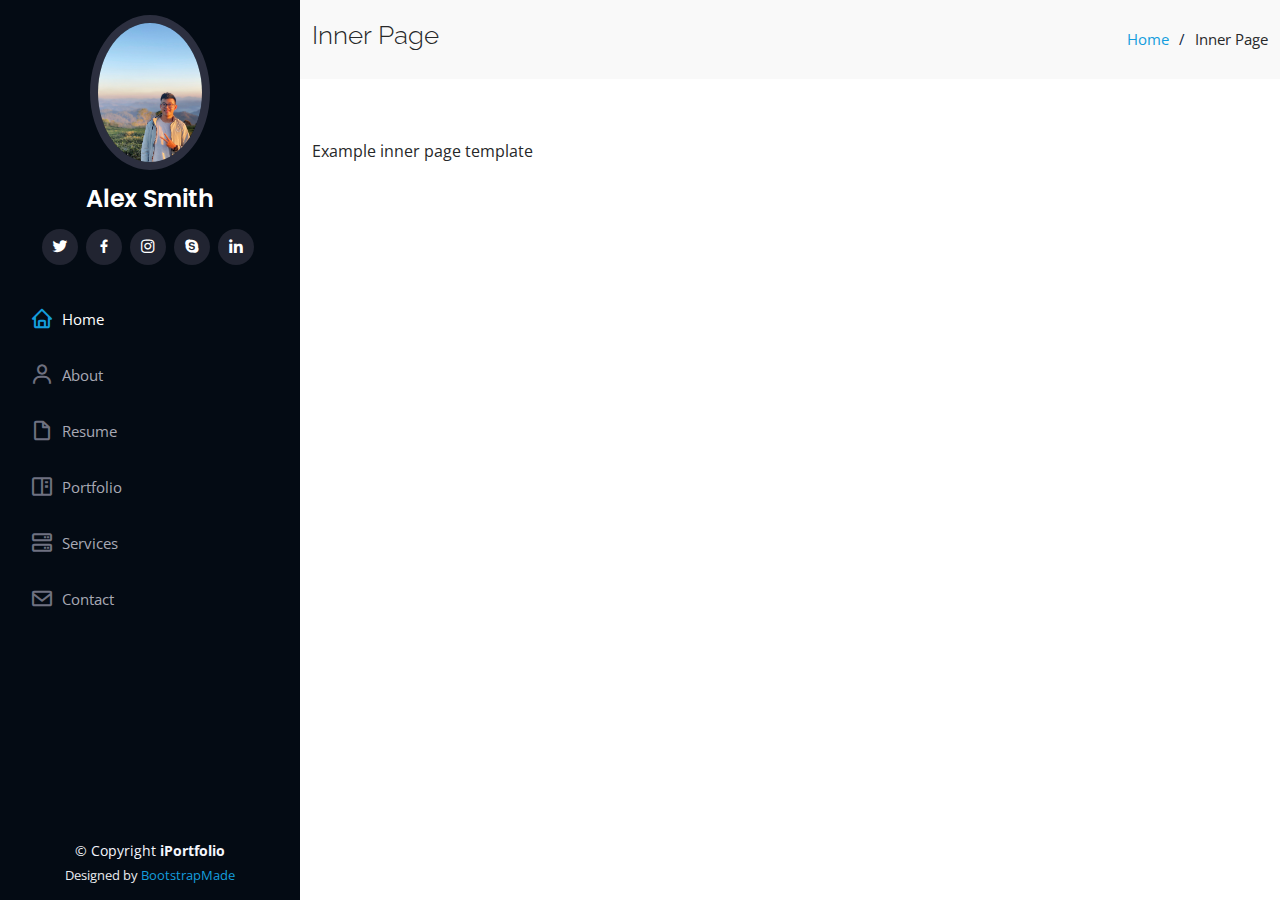
==== inner-page.html @ a0b3fc1c "init new template" ====
<!DOCTYPE html>
<html lang="en">

<head>
  <meta charset="utf-8">
  <meta content="width=device-width, initial-scale=1.0" name="viewport">

  <title>Inner Page - iPortfolio Bootstrap Template</title>
  <meta content="" name="description">
  <meta content="" name="keywords">

  <!-- Favicons -->
  <link href="assets/img/favicon.png" rel="icon">
  <link href="assets/img/apple-touch-icon.png" rel="apple-touch-icon">

  <!-- Google Fonts -->
  <link href="https://fonts.googleapis.com/css?family=Open+Sans:300,300i,400,400i,600,600i,700,700i|Raleway:300,300i,400,400i,500,500i,600,600i,700,700i|Poppins:300,300i,400,400i,500,500i,600,600i,700,700i" rel="stylesheet">

  <!-- Vendor CSS Files -->
  <link href="assets/vendor/aos/aos.css" rel="stylesheet">
  <link href="assets/vendor/bootstrap/css/bootstrap.min.css" rel="stylesheet">
  <link href="assets/vendor/bootstrap-icons/bootstrap-icons.css" rel="stylesheet">
  <link href="assets/vendor/boxicons/css/boxicons.min.css" rel="stylesheet">
  <link href="assets/vendor/glightbox/css/glightbox.min.css" rel="stylesheet">
  <link href="assets/vendor/swiper/swiper-bundle.min.css" rel="stylesheet">

  <!-- Template Main CSS File -->
  <link href="assets/css/style.css" rel="stylesheet">

  <!-- =======================================================
  * Template Name: iPortfolio - v3.7.0
  * Template URL: https://bootstrapmade.com/iportfolio-bootstrap-portfolio-websites-template/
  * Author: BootstrapMade.com
  * License: https://bootstrapmade.com/license/
  ======================================================== -->
</head>

<body>

  <!-- ======= Mobile nav toggle button ======= -->
  <i class="bi bi-list mobile-nav-toggle d-xl-none"></i>

  <!-- ======= Header ======= -->
  <header id="header">
    <div class="d-flex flex-column">

      <div class="profile">
        <img src="assets/img/profile-img.png" alt="" class="img-fluid rounded-circle">
        <h1 class="text-light"><a href="index.html">Alex Smith</a></h1>
        <div class="social-links mt-3 text-center">
          <a href="#" class="twitter"><i class="bx bxl-twitter"></i></a>
          <a href="#" class="facebook"><i class="bx bxl-facebook"></i></a>
          <a href="#" class="instagram"><i class="bx bxl-instagram"></i></a>
          <a href="#" class="google-plus"><i class="bx bxl-skype"></i></a>
          <a href="#" class="linkedin"><i class="bx bxl-linkedin"></i></a>
        </div>
      </div>

      <nav id="navbar" class="nav-menu navbar">
        <ul>
          <li><a href="#hero" class="nav-link scrollto active"><i class="bx bx-home"></i> <span>Home</span></a></li>
          <li><a href="#about" class="nav-link scrollto"><i class="bx bx-user"></i> <span>About</span></a></li>
          <li><a href="#resume" class="nav-link scrollto"><i class="bx bx-file-blank"></i> <span>Resume</span></a></li>
          <li><a href="#portfolio" class="nav-link scrollto"><i class="bx bx-book-content"></i> <span>Portfolio</span></a></li>
          <li><a href="#services" class="nav-link scrollto"><i class="bx bx-server"></i> <span>Services</span></a></li>
          <li><a href="#contact" class="nav-link scrollto"><i class="bx bx-envelope"></i> <span>Contact</span></a></li>
        </ul>
      </nav><!-- .nav-menu -->
    </div>
  </header><!-- End Header -->

  <main id="main">

    <!-- ======= Breadcrumbs ======= -->
    <section class="breadcrumbs">
      <div class="container">

        <div class="d-flex justify-content-between align-items-center">
          <h2>Inner Page</h2>
          <ol>
            <li><a href="index.html">Home</a></li>
            <li>Inner Page</li>
          </ol>
        </div>

      </div>
    </section><!-- End Breadcrumbs -->

    <section class="inner-page">
      <div class="container">
        <p>
          Example inner page template
        </p>
      </div>
    </section>

  </main><!-- End #main -->

  <!-- ======= Footer ======= -->
  <footer id="footer">
    <div class="container">
      <div class="copyright">
        &copy; Copyright <strong><span>iPortfolio</span></strong>
      </div>
      <div class="credits">
        <!-- All the links in the footer should remain intact. -->
        <!-- You can delete the links only if you purchased the pro version. -->
        <!-- Licensing information: https://bootstrapmade.com/license/ -->
        <!-- Purchase the pro version with working PHP/AJAX contact form: https://bootstrapmade.com/iportfolio-bootstrap-portfolio-websites-template/ -->
        Designed by <a href="https://bootstrapmade.com/">BootstrapMade</a>
      </div>
    </div>
  </footer><!-- End  Footer -->

  <a href="#" class="back-to-top d-flex align-items-center justify-content-center"><i class="bi bi-arrow-up-short"></i></a>

  <!-- Vendor JS Files -->
  <script src="assets/vendor/purecounter/purecounter.js"></script>
  <script src="assets/vendor/aos/aos.js"></script>
  <script src="assets/vendor/bootstrap/js/bootstrap.bundle.min.js"></script>
  <script src="assets/vendor/glightbox/js/glightbox.min.js"></script>
  <script src="assets/vendor/isotope-layout/isotope.pkgd.min.js"></script>
  <script src="assets/vendor/swiper/swiper-bundle.min.js"></script>
  <script src="assets/vendor/typed.js/typed.min.js"></script>
  <script src="assets/vendor/waypoints/noframework.waypoints.js"></script>
  <script src="assets/vendor/php-email-form/validate.js"></script>

  <!-- Template Main JS File -->
  <script src="assets/js/main.js"></script>

</body>

</html>
---- assets/css/style.css ----
/**
* Template Name: iPortfolio - v3.7.0
* Template URL: https://bootstrapmade.com/iportfolio-bootstrap-portfolio-websites-template/
* Author: BootstrapMade.com
* License: https://bootstrapmade.com/license/
*/

/*--------------------------------------------------------------
# General
--------------------------------------------------------------*/
body {
  font-family: "Open Sans", sans-serif;
  color: #272829;
}

a {
  color: #149ddd;
  text-decoration: none;
}

a:hover {
  color: #37b3ed;
  text-decoration: none;
}

h1, h2, h3, h4, h5, h6 {
  font-family: "Raleway", sans-serif;
}

/*--------------------------------------------------------------
# Back to top button
--------------------------------------------------------------*/
.back-to-top {
  position: fixed;
  visibility: hidden;
  opacity: 0;
  right: 15px;
  bottom: 15px;
  z-index: 996;
  background: #149ddd;
  width: 40px;
  height: 40px;
  border-radius: 50px;
  transition: all 0.4s;
}
.back-to-top i {
  font-size: 28px;
  color: #fff;
  line-height: 0;
}
.back-to-top:hover {
  background: #2eafec;
  color: #fff;
}
.back-to-top.active {
  visibility: visible;
  opacity: 1;
}

/*--------------------------------------------------------------
# Header
--------------------------------------------------------------*/
#header {
  position: fixed;
  top: 0;
  left: 0;
  bottom: 0;
  width: 300px;
  transition: all ease-in-out 0.5s;
  z-index: 9997;
  transition: all 0.5s;
  padding: 0 15px;
  background: #040b14;
  overflow-y: auto;
}
#header .profile img {
  margin: 15px auto;
  display: block;
  width: 120px;
  border: 8px solid #2c2f3f;
}
#header .profile h1 {
  font-size: 24px;
  margin: 0;
  padding: 0;
  font-weight: 600;
  -moz-text-align-last: center;
  text-align-last: center;
  font-family: "Poppins", sans-serif;
}
#header .profile h1 a, #header .profile h1 a:hover {
  color: #fff;
  text-decoration: none;
}
#header .profile .social-links a {
  font-size: 18px;
  display: inline-block;
  background: #212431;
  color: #fff;
  line-height: 1;
  padding: 8px 0;
  margin-right: 4px;
  border-radius: 50%;
  text-align: center;
  width: 36px;
  height: 36px;
  transition: 0.3s;
}
#header .profile .social-links a:hover {
  background: #149ddd;
  color: #fff;
  text-decoration: none;
}

#main {
  margin-left: 300px;
}

@media (max-width: 1199px) {
  #header {
    left: -300px;
  }

  #main {
    margin-left: 0;
  }
}
/*--------------------------------------------------------------
# Navigation Menu
--------------------------------------------------------------*/
/* Desktop Navigation */
.nav-menu {
  padding: 30px 0 0 0;
}
.nav-menu * {
  margin: 0;
  padding: 0;
  list-style: none;
}
.nav-menu > ul > li {
  position: relative;
  white-space: nowrap;
}
.nav-menu a, .nav-menu a:focus {
  display: flex;
  align-items: center;
  color: #a8a9b4;
  padding: 12px 15px;
  margin-bottom: 8px;
  transition: 0.3s;
  font-size: 15px;
}
.nav-menu a i, .nav-menu a:focus i {
  font-size: 24px;
  padding-right: 8px;
  color: #6f7180;
}
.nav-menu a:hover, .nav-menu .active, .nav-menu .active:focus, .nav-menu li:hover > a {
  text-decoration: none;
  color: #fff;
}
.nav-menu a:hover i, .nav-menu .active i, .nav-menu .active:focus i, .nav-menu li:hover > a i {
  color: #149ddd;
}

/* Mobile Navigation */
.mobile-nav-toggle {
  position: fixed;
  right: 15px;
  top: 15px;
  z-index: 9998;
  border: 0;
  font-size: 24px;
  transition: all 0.4s;
  outline: none !important;
  background-color: #149ddd;
  color: #fff;
  width: 40px;
  height: 40px;
  display: inline-flex;
  align-items: center;
  justify-content: center;
  line-height: 0;
  border-radius: 50px;
  cursor: pointer;
}

.mobile-nav-active {
  overflow: hidden;
}
.mobile-nav-active #header {
  left: 0;
}

/*--------------------------------------------------------------
# Hero Section
--------------------------------------------------------------*/
#hero {
  width: 100%;
  height: 100vh;
  background: url("../img/hero-bg.png") top center;
  background-size: cover;
}
#hero:before {
  content: "";
  background: rgba(5, 13, 24, 0.3);
  position: absolute;
  bottom: 0;
  top: 0;
  left: 0;
  right: 0;
  z-index: 1;
}
#hero .hero-container {
  position: relative;
  z-index: 2;
  min-width: 300px;
}
#hero h1 {
  margin: 0 0 10px 0;
  font-size: 64px;
  font-weight: 700;
  line-height: 56px;
  color: #fff;
}
#hero p {
  color: #fff;
  margin-bottom: 50px;
  font-size: 26px;
  font-family: "Poppins", sans-serif;
}
#hero p span {
  color: #fff;
  padding-bottom: 4px;
  letter-spacing: 1px;
  border-bottom: 3px solid #149ddd;
}
@media (min-width: 1024px) {
  #hero {
    background-attachment: fixed;
  }
}
@media (max-width: 768px) {
  #hero h1 {
    font-size: 28px;
    line-height: 36px;
  }
  #hero h2 {
    font-size: 18px;
    line-height: 24px;
    margin-bottom: 30px;
  }
}

/*--------------------------------------------------------------
# Sections General
--------------------------------------------------------------*/
section {
  padding: 60px 0;
  overflow: hidden;
}

.section-bg {
  background: #f5f8fd;
}

.section-title {
  padding-bottom: 30px;
}
.section-title h2 {
  font-size: 32px;
  font-weight: bold;
  margin-bottom: 20px;
  padding-bottom: 20px;
  position: relative;
  color: #173b6c;
}
.section-title h2::after {
  content: "";
  position: absolute;
  display: block;
  width: 50px;
  height: 3px;
  background: #149ddd;
  bottom: 0;
  left: 0;
}
.section-title p {
  margin-bottom: 0;
}

/*--------------------------------------------------------------
# About
--------------------------------------------------------------*/
.about .content h3 {
  font-weight: 700;
  font-size: 26px;
  color: #173b6c;
}
.about .content ul {
  list-style: none;
  padding: 0;
}
.about .content ul li {
  margin-bottom: 20px;
  display: flex;
  align-items: center;
}
.about .content ul strong {
  margin-right: 10px;
}
.about .content ul i {
  font-size: 16px;
  margin-right: 5px;
  color: #149ddd;
  line-height: 0;
}
.about .content p:last-child {
  margin-bottom: 0;
}

/*--------------------------------------------------------------
# Facts
--------------------------------------------------------------*/
.facts {
  padding-bottom: 30px;
}
.facts .count-box {
  padding: 30px;
  width: 100%;
}
.facts .count-box i {
  display: block;
  font-size: 44px;
  color: #149ddd;
  float: left;
  line-height: 0;
}
.facts .count-box span {
  font-size: 48px;
  line-height: 40px;
  display: block;
  font-weight: 700;
  color: #050d18;
  margin-left: 60px;
}
.facts .count-box p {
  padding: 15px 0 0 0;
  margin: 0 0 0 60px;
  font-family: "Raleway", sans-serif;
  font-size: 14px;
  color: #122f57;
}
.facts .count-box a {
  font-weight: 600;
  display: block;
  margin-top: 20px;
  color: #122f57;
  font-size: 15px;
  font-family: "Poppins", sans-serif;
  transition: ease-in-out 0.3s;
}
.facts .count-box a:hover {
  color: #1f5297;
}

/*--------------------------------------------------------------
# Akills
--------------------------------------------------------------*/
.skills .progress {
  height: 60px;
  display: block;
  background: none;
  border-radius: 0;
}
.skills .progress .skill {
  padding: 0;
  margin: 0 0 6px 0;
  text-transform: uppercase;
  display: block;
  font-weight: 600;
  font-family: "Poppins", sans-serif;
  color: #050d18;
}
.skills .progress .skill .val {
  float: right;
  font-style: normal;
}
.skills .progress-bar-wrap {
  background: #dce8f8;
  height: 10px;
}
.skills .progress-bar {
  width: 1px;
  height: 10px;
  transition: 0.9s;
  background-color: #149ddd;
}

/*--------------------------------------------------------------
# Resume
--------------------------------------------------------------*/
.resume .resume-title {
  font-size: 26px;
  font-weight: 700;
  margin-top: 20px;
  margin-bottom: 20px;
  color: #050d18;
}
.resume .resume-item {
  padding: 0 0 20px 20px;
  margin-top: -2px;
  border-left: 2px solid #1f5297;
  position: relative;
}
.resume .resume-item h4 {
  line-height: 18px;
  font-size: 18px;
  font-weight: 600;
  text-transform: uppercase;
  font-family: "Poppins", sans-serif;
  color: #050d18;
  margin-bottom: 10px;
}
.resume .resume-item h5 {
  font-size: 16px;
  background: #e4edf9;
  padding: 5px 15px;
  display: inline-block;
  font-weight: 600;
  margin-bottom: 10px;
}
.resume .resume-item ul {
  padding-left: 20px;
}
.resume .resume-item ul li {
  padding-bottom: 10px;
}
.resume .resume-item:last-child {
  padding-bottom: 0;
}
.resume .resume-item::before {
  content: "";
  position: absolute;
  width: 16px;
  height: 16px;
  border-radius: 50px;
  left: -9px;
  top: 0;
  background: #fff;
  border: 2px solid #1f5297;
}
#download-resume-button{
  background: #149ddd;
  border: 0;
  padding: 10px 24px;
  color: #fff;
  transition: 0.4s;
  border-radius: 4px;
}
/*--------------------------------------------------------------
# Portfolio
--------------------------------------------------------------*/
.portfolio .portfolio-item {
  margin-bottom: 30px;
}
.portfolio #portfolio-flters {
  padding: 0;
  margin: 0 auto 35px auto;
  list-style: none;
  text-align: center;
  background: #fff;
  border-radius: 50px;
  padding: 2px 15px;
}
.portfolio #portfolio-flters li {
  cursor: pointer;
  display: inline-block;
  padding: 10px 15px 8px 15px;
  font-size: 14px;
  font-weight: 600;
  line-height: 1;
  text-transform: uppercase;
  color: #272829;
  margin-bottom: 5px;
  transition: all 0.3s ease-in-out;
}
.portfolio #portfolio-flters li:hover, .portfolio #portfolio-flters li.filter-active {
  color: #149ddd;
}
.portfolio #portfolio-flters li:last-child {
  margin-right: 0;
}
.portfolio .portfolio-wrap {
  transition: 0.3s;
  position: relative;
  overflow: hidden;
  z-index: 1;
}
.portfolio .portfolio-wrap::before {
  content: "";
  background: rgba(255, 255, 255, 0.5);
  position: absolute;
  left: 0;
  right: 0;
  top: 0;
  bottom: 0;
  transition: all ease-in-out 0.3s;
  z-index: 2;
  opacity: 0;
}
.portfolio .portfolio-wrap .portfolio-links {
  opacity: 1;
  left: 0;
  right: 0;
  bottom: -60px;
  z-index: 3;
  position: absolute;
  transition: all ease-in-out 0.3s;
  display: flex;
  justify-content: center;
}
.portfolio .portfolio-wrap .portfolio-links a {
  color: #fff;
  font-size: 28px;
  text-align: center;
  background: rgba(20, 157, 221, 0.75);
  transition: 0.3s;
  width: 50%;
}
.portfolio .portfolio-wrap .portfolio-links a:hover {
  background: rgba(20, 157, 221, 0.95);
}
.portfolio .portfolio-wrap .portfolio-links a + a {
  border-left: 1px solid #37b3ed;
}
.portfolio .portfolio-wrap:hover::before {
  top: 0;
  left: 0;
  right: 0;
  bottom: 0;
  opacity: 1;
}
.portfolio .portfolio-wrap:hover .portfolio-links {
  opacity: 1;
  bottom: 0;
}

/*--------------------------------------------------------------
# Portfolio Details
--------------------------------------------------------------*/
.portfolio-details {
  padding-top: 40px;
}
.portfolio-details .portfolio-details-slider img {
  width: 100%;
}
.portfolio-details .portfolio-details-slider .swiper-pagination {
  margin-top: 20px;
  position: relative;
}
.portfolio-details .portfolio-details-slider .swiper-pagination .swiper-pagination-bullet {
  width: 12px;
  height: 12px;
  background-color: #fff;
  opacity: 1;
  border: 1px solid #149ddd;
}
.portfolio-details .portfolio-details-slider .swiper-pagination .swiper-pagination-bullet-active {
  background-color: #149ddd;
}
.portfolio-details .portfolio-info {
  padding: 30px;
  box-shadow: 0px 0 30px rgba(5, 13, 24, 0.08);
}
.portfolio-details .portfolio-info h3 {
  font-size: 22px;
  font-weight: 700;
  margin-bottom: 20px;
  padding-bottom: 20px;
  border-bottom: 1px solid #eee;
}
.portfolio-details .portfolio-info ul {
  list-style: none;
  padding: 0;
  font-size: 15px;
}
.portfolio-details .portfolio-info ul li + li {
  margin-top: 10px;
}
.portfolio-details .portfolio-description {
  padding-top: 30px;
}
.portfolio-details .portfolio-description h2 {
  font-size: 26px;
  font-weight: 700;
  margin-bottom: 20px;
}
.portfolio-details .portfolio-description p {
  padding: 0;
}

/*--------------------------------------------------------------
# Services
--------------------------------------------------------------*/
.services .icon-box {
  margin-bottom: 20px;
}
.services .icon {
  float: left;
  display: flex;
  align-items: center;
  justify-content: center;
  width: 54px;
  height: 54px;
  background: #149ddd;
  border-radius: 50%;
  transition: 0.5s;
  border: 1px solid #149ddd;
}
.services .icon i {
  color: #fff;
  font-size: 24px;
  line-height: 0;
}
.services .icon-box:hover .icon {
  background: #fff;
}
.services .icon-box:hover .icon i {
  color: #149ddd;
}
.services .title {
  margin-left: 80px;
  font-weight: 700;
  margin-bottom: 15px;
  font-size: 18px;
}
.services .title a {
  color: #343a40;
}
.services .title a:hover {
  color: #149ddd;
}
.services .description {
  margin-left: 80px;
  line-height: 24px;
  font-size: 14px;
}

/*--------------------------------------------------------------
# Testimonials
--------------------------------------------------------------*/
.testimonials .testimonials-carousel, .testimonials .testimonials-slider {
  overflow: hidden;
}
.testimonials .testimonial-item {
  box-sizing: content-box;
  text-align: center;
  min-height: 320px;
}
.testimonials .testimonial-item .testimonial-img {
  width: 90px;
  border-radius: 50%;
  margin: 0 auto;
}
.testimonials .testimonial-item h3 {
  font-size: 18px;
  font-weight: bold;
  margin: 10px 0 5px 0;
  color: #111;
}
.testimonials .testimonial-item h4 {
  font-size: 14px;
  color: #999;
  margin: 0;
}
.testimonials .testimonial-item .quote-icon-left, .testimonials .testimonial-item .quote-icon-right {
  color: #c3e8fa;
  font-size: 26px;
}
.testimonials .testimonial-item .quote-icon-left {
  display: inline-block;
  left: -5px;
  position: relative;
}
.testimonials .testimonial-item .quote-icon-right {
  display: inline-block;
  right: -5px;
  position: relative;
  top: 10px;
}
.testimonials .testimonial-item p {
  font-style: italic;
  margin: 0 15px 15px 15px;
  padding: 20px;
  background: #fff;
  position: relative;
  margin-bottom: 35px;
  border-radius: 6px;
  box-shadow: 0px 2px 15px rgba(0, 0, 0, 0.1);
}
.testimonials .testimonial-item p::after {
  content: "";
  width: 0;
  height: 0;
  border-top: 20px solid #fff;
  border-right: 20px solid transparent;
  border-left: 20px solid transparent;
  position: absolute;
  bottom: -20px;
  left: calc(50% - 20px);
}
.testimonials .swiper-pagination {
  margin-top: 20px;
  position: relative;
}
.testimonials .swiper-pagination .swiper-pagination-bullet {
  width: 12px;
  height: 12px;
  background-color: #fff;
  opacity: 1;
  border: 1px solid #149ddd;
}
.testimonials .swiper-pagination .swiper-pagination-bullet-active {
  background-color: #149ddd;
}

/*--------------------------------------------------------------
# Contact
--------------------------------------------------------------*/
.contact {
  padding-bottom: 130px;
}
.contact .info {
  padding: 30px;
  background: #fff;
  width: 100%;
  box-shadow: 0 0 24px 0 rgba(0, 0, 0, 0.12);
}
.contact .info i {
  font-size: 20px;
  color: #149ddd;
  float: left;
  width: 44px;
  height: 44px;
  background: #dff3fc;
  display: flex;
  justify-content: center;
  align-items: center;
  border-radius: 50px;
  transition: all 0.3s ease-in-out;
}
.contact .info h4 {
  padding: 0 0 0 60px;
  font-size: 22px;
  font-weight: 600;
  margin-bottom: 5px;
  color: #050d18;
}
.contact .info p {
  padding: 0 0 10px 60px;
  margin-bottom: 20px;
  font-size: 14px;
  color: #173b6c;
}
.contact .info .email p {
  padding-top: 5px;
}
.contact .info .social-links {
  padding-left: 60px;
}
.contact .info .social-links a {
  font-size: 18px;
  display: inline-block;
  background: #333;
  color: #fff;
  line-height: 1;
  padding: 8px 0;
  border-radius: 50%;
  text-align: center;
  width: 36px;
  height: 36px;
  transition: 0.3s;
  margin-right: 10px;
}
.contact .info .social-links a:hover {
  background: #149ddd;
  color: #fff;
}
.contact .info .email:hover i, .contact .info .address:hover i, .contact .info .phone:hover i {
  background: #149ddd;
  color: #fff;
}
.contact .php-email-form {
  width: 100%;
  padding: 30px;
  background: #fff;
  box-shadow: 0 0 24px 0 rgba(0, 0, 0, 0.12);
}
.contact .php-email-form .form-group {
  padding-bottom: 8px;
}
.contact .php-email-form .validate {
  display: none;
  color: red;
  margin: 0 0 15px 0;
  font-weight: 400;
  font-size: 13px;
}
.contact .php-email-form .error-message {
  display: none;
  color: #fff;
  background: #ed3c0d;
  text-align: left;
  padding: 15px;
  font-weight: 600;
}
.contact .php-email-form .error-message br + br {
  margin-top: 25px;
}
.contact .php-email-form .sent-message {
  display: none;
  color: #fff;
  background: #18d26e;
  text-align: center;
  padding: 15px;
  font-weight: 600;
}
.contact .php-email-form .loading {
  display: none;
  background: #fff;
  text-align: center;
  padding: 15px;
}
.contact .php-email-form .loading:before {
  content: "";
  display: inline-block;
  border-radius: 50%;
  width: 24px;
  height: 24px;
  margin: 0 10px -6px 0;
  border: 3px solid #18d26e;
  border-top-color: #eee;
  -webkit-animation: animate-loading 1s linear infinite;
  animation: animate-loading 1s linear infinite;
}
.contact .php-email-form .form-group {
  margin-bottom: 15px;
}
.contact .php-email-form label {
  padding-bottom: 8px;
}
.contact .php-email-form input, .contact .php-email-form textarea {
  border-radius: 0;
  box-shadow: none;
  font-size: 14px;
}
.contact .php-email-form input {
  height: 44px;
}
.contact .php-email-form textarea {
  padding: 10px 15px;
}
.contact .php-email-form button[type=submit] {
  background: #149ddd;
  border: 0;
  padding: 10px 24px;
  color: #fff;
  transition: 0.4s;
  border-radius: 4px;
}
.contact .php-email-form button[type=submit]:hover {
  background: #37b3ed;
}
@-webkit-keyframes animate-loading {
  0% {
    transform: rotate(0deg);
  }
  100% {
    transform: rotate(360deg);
  }
}
@keyframes animate-loading {
  0% {
    transform: rotate(0deg);
  }
  100% {
    transform: rotate(360deg);
  }
}

/*--------------------------------------------------------------
# Breadcrumbs
--------------------------------------------------------------*/
.breadcrumbs {
  padding: 20px 0;
  background: #f9f9f9;
}
.breadcrumbs h2 {
  font-size: 26px;
  font-weight: 300;
}
.breadcrumbs ol {
  display: flex;
  flex-wrap: wrap;
  list-style: none;
  padding: 0;
  margin: 0;
  font-size: 15px;
}
.breadcrumbs ol li + li {
  padding-left: 10px;
}
.breadcrumbs ol li + li::before {
  display: inline-block;
  padding-right: 10px;
  color: #0e2442;
  content: "/";
}
@media (max-width: 768px) {
  .breadcrumbs .d-flex {
    display: block !important;
  }
  .breadcrumbs ol {
    display: block;
  }
  .breadcrumbs ol li {
    display: inline-block;
  }
}

/*--------------------------------------------------------------
# Footer
--------------------------------------------------------------*/
#footer {
  padding: 15px;
  color: #f4f6fd;
  font-size: 14px;
  position: fixed;
  left: 0;
  bottom: 0;
  width: 300px;
  z-index: 9999;
  background: #040b14;
}
#footer .copyright {
  text-align: center;
}
#footer .credits {
  padding-top: 5px;
  text-align: center;
  font-size: 13px;
  color: #eaebf0;
}
@media (max-width: 1199px) {
  #footer {
    position: static;
    width: auto;
    padding-right: 20px 15px;
  }
}
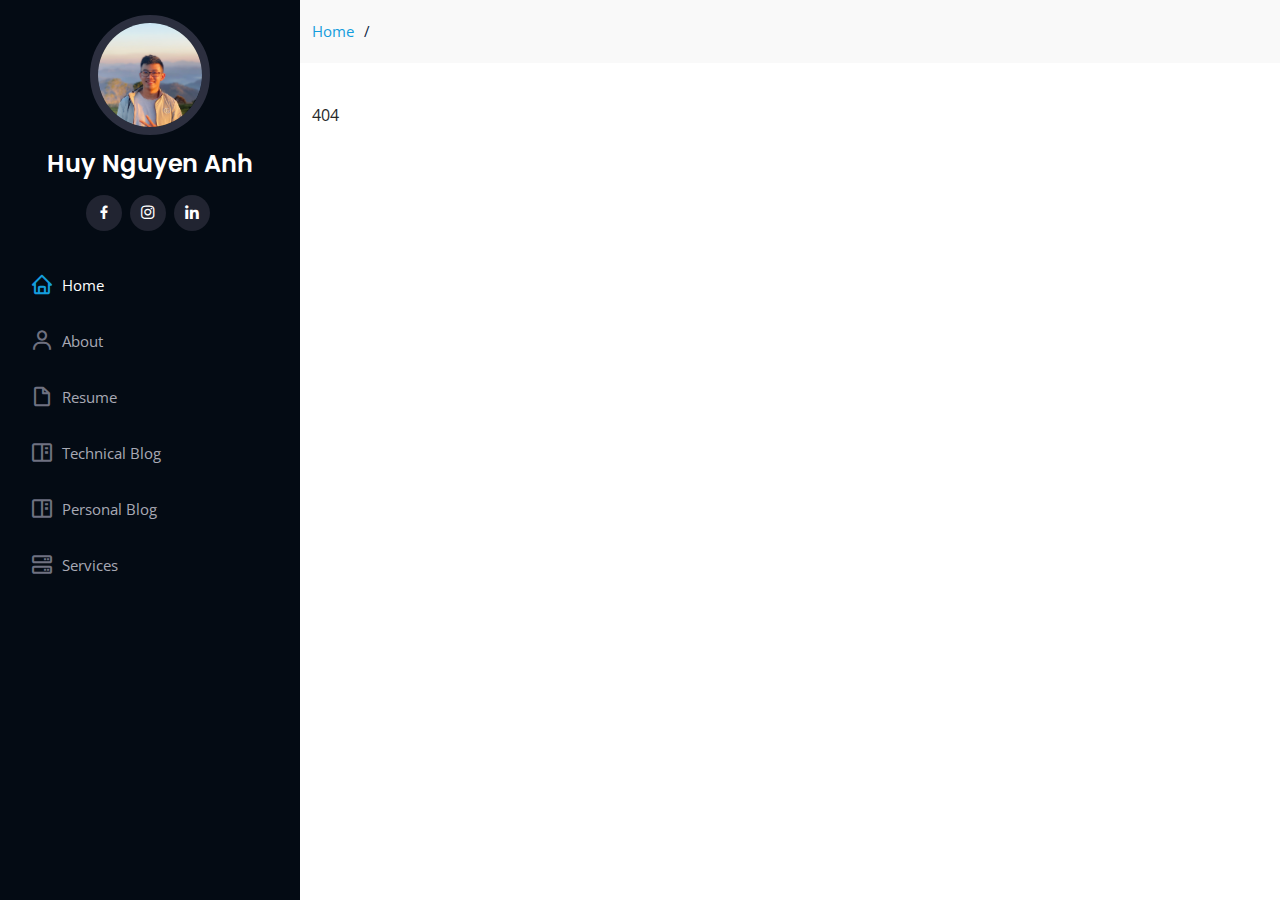
==== commit 15d198b5: "technical blog" ====
--- a/inner-page.html
+++ b/inner-page.html
@@ -45,25 +45,26 @@
     <div class="d-flex flex-column">
 
       <div class="profile">
-        <img src="assets/img/profile-img.png" alt="" class="img-fluid rounded-circle">
-        <h1 class="text-light"><a href="index.html">Alex Smith</a></h1>
+        <img src="assets/img/avatar.png" alt="" class="img-fluid rounded-circle avatar">
+        <h1 class="text-light"><a href="index.html">Huy Nguyen Anh</a></h1>
         <div class="social-links mt-3 text-center">
-          <a href="#" class="twitter"><i class="bx bxl-twitter"></i></a>
-          <a href="#" class="facebook"><i class="bx bxl-facebook"></i></a>
-          <a href="#" class="instagram"><i class="bx bxl-instagram"></i></a>
-          <a href="#" class="google-plus"><i class="bx bxl-skype"></i></a>
-          <a href="#" class="linkedin"><i class="bx bxl-linkedin"></i></a>
+          <!-- <a href="#" class="twitter"><i class="bx bxl-twitter"></i></a> -->
+          <a href="https://www.facebook.com/huyna13" class="facebook"><i class="bx bxl-facebook"></i></a>
+          <a href="https://www.instagram.com/huyna13/" class="instagram"><i class="bx bxl-instagram"></i></a>
+          <!-- <a href="#" class="google-plus"><i class="bx bxl-skype"></i></a> -->
+          <a href="https://www.linkedin.com/in/huy-nguy%E1%BB%85n-anh-a262351b9/" class="linkedin"><i class="bx bxl-linkedin"></i></a>
+          <!-- <a href="#" class="linkedin"><i class="bx bxl-github "></i></a> -->
         </div>
       </div>
 
       <nav id="navbar" class="nav-menu navbar">
         <ul>
-          <li><a href="#hero" class="nav-link scrollto active"><i class="bx bx-home"></i> <span>Home</span></a></li>
-          <li><a href="#about" class="nav-link scrollto"><i class="bx bx-user"></i> <span>About</span></a></li>
-          <li><a href="#resume" class="nav-link scrollto"><i class="bx bx-file-blank"></i> <span>Resume</span></a></li>
-          <li><a href="#portfolio" class="nav-link scrollto"><i class="bx bx-book-content"></i> <span>Portfolio</span></a></li>
-          <li><a href="#services" class="nav-link scrollto"><i class="bx bx-server"></i> <span>Services</span></a></li>
-          <li><a href="#contact" class="nav-link scrollto"><i class="bx bx-envelope"></i> <span>Contact</span></a></li>
+          <li><a href="/index.html#hero" class="nav-link scrollto active"><i class="bx bx-home"></i> <span>Home</span></a></li>
+          <li><a href="/index.html#about" class="nav-link scrollto"><i class="bx bx-user"></i> <span>About</span></a></li>
+          <li><a href="/index.html#resume" class="nav-link scrollto"><i class="bx bx-file-blank"></i> <span>Resume</span></a></li>
+          <li><a href="/index.html#technical_blog" class="nav-link scrollto"><i class="bx bx-book-content"></i> <span>Technical Blog</span></a></li>
+          <li><a href="/index.html#personal_blog" class="nav-link scrollto"><i class="bx bx-book-content"></i> <span>Personal Blog</span></a></li>
+          <li><a href="/index.html#services" class="nav-link scrollto"><i class="bx bx-server"></i> <span>Services</span></a></li>
         </ul>
       </nav><!-- .nav-menu -->
     </div>
@@ -75,42 +76,24 @@
     <section class="breadcrumbs">
       <div class="container">
 
-        <div class="d-flex justify-content-between align-items-center">
-          <h2>Inner Page</h2>
+        <div class="d-flex justify-content align-items-center">
+          <!-- <h2></h2> -->
           <ol>
-            <li><a href="index.html">Home</a></li>
-            <li>Inner Page</li>
+            <li><a href="index.html#technical_blog">Home</a></li>
+            <li id="page-name"></li>
+            <!-- <li>Inner Page</li> -->
           </ol>
         </div>
 
       </div>
     </section><!-- End Breadcrumbs -->
 
-    <section class="inner-page">
-      <div class="container">
-        <p>
-          Example inner page template
-        </p>
+    <section style="padding: 40px 0;" class="inner-page">
+      <div id="content_blog" class="container">
       </div>
     </section>
 
   </main><!-- End #main -->
-
-  <!-- ======= Footer ======= -->
-  <footer id="footer">
-    <div class="container">
-      <div class="copyright">
-        &copy; Copyright <strong><span>iPortfolio</span></strong>
-      </div>
-      <div class="credits">
-        <!-- All the links in the footer should remain intact. -->
-        <!-- You can delete the links only if you purchased the pro version. -->
-        <!-- Licensing information: https://bootstrapmade.com/license/ -->
-        <!-- Purchase the pro version with working PHP/AJAX contact form: https://bootstrapmade.com/iportfolio-bootstrap-portfolio-websites-template/ -->
-        Designed by <a href="https://bootstrapmade.com/">BootstrapMade</a>
-      </div>
-    </div>
-  </footer><!-- End  Footer -->
 
   <a href="#" class="back-to-top d-flex align-items-center justify-content-center"><i class="bi bi-arrow-up-short"></i></a>
 
@@ -127,7 +110,7 @@
 
   <!-- Template Main JS File -->
   <script src="assets/js/main.js"></script>
-
+  <script src="assets/js/inner-page.js"></script>
 </body>
 
 </html>--- a/assets/css/style.css
+++ b/assets/css/style.css
@@ -9,6 +9,7 @@
 # General
 --------------------------------------------------------------*/
 body {
+  /* font-family: "Poppins", sans-serif; */
   font-family: "Open Sans", sans-serif;
   color: #272829;
 }
@@ -505,45 +506,35 @@
   right: 0;
   top: 0;
   bottom: 0;
-  transition: all ease-in-out 0.3s;
+  transition: all ease-in-out 0.25s;
   z-index: 2;
-  opacity: 0;
+  opacity: 1;
+  cursor:pointer;
 }
 .portfolio .portfolio-wrap .portfolio-links {
   opacity: 1;
   left: 0;
   right: 0;
-  bottom: -60px;
+  bottom: 0px;
   z-index: 3;
   position: absolute;
-  transition: all ease-in-out 0.3s;
   display: flex;
-  justify-content: center;
-}
-.portfolio .portfolio-wrap .portfolio-links a {
-  color: #fff;
-  font-size: 28px;
-  text-align: center;
-  background: rgba(20, 157, 221, 0.75);
-  transition: 0.3s;
-  width: 50%;
-}
-.portfolio .portfolio-wrap .portfolio-links a:hover {
-  background: rgba(20, 157, 221, 0.95);
-}
-.portfolio .portfolio-wrap .portfolio-links a + a {
-  border-left: 1px solid #37b3ed;
+  flex-direction: column;
+  justify-content: left;
+  margin-left: 10px;
 }
 .portfolio .portfolio-wrap:hover::before {
   top: 0;
   left: 0;
   right: 0;
   bottom: 0;
+  background: rgba(0, 0, 0, 0.2);
   opacity: 1;
 }
 .portfolio .portfolio-wrap:hover .portfolio-links {
   opacity: 1;
   bottom: 0;
+  cursor:pointer;
 }
 
 /*--------------------------------------------------------------
@@ -598,6 +589,88 @@
 }
 .portfolio-details .portfolio-description p {
   padding: 0;
+}
+.portfolio  .portfolio-item {
+  margin-bottom: 30px;
+}
+
+
+/*--------------------------------------------------------------
+# Personal Blog 
+--------------------------------------------------------------*/
+.personal-blog  .personal-blog-item {
+  margin-bottom: 30px;
+}
+.personal-blog #personal-blog-filters {
+  padding: 0;
+  margin: 0 auto 35px auto;
+  list-style: none;
+  text-align: center;
+  background: #fff;
+  border-radius: 50px;
+  padding: 2px 15px;
+}
+.personal-blog #personal-blog-filters li {
+  cursor: pointer;
+  display: inline-block;
+  padding: 10px 15px 8px 15px;
+  font-size: 14px;
+  font-weight: 600;
+  line-height: 1;
+  text-transform: uppercase;
+  color: #272829;
+  margin-bottom: 5px;
+  transition: all 0.3s ease-in-out;
+}
+.personal-blog #personal-blog-filters li:hover, .personal-blog #personal-blog-filters li.filter-active {
+  color: #149ddd;
+}
+.personal-blog #personal-blog-filters li:last-child {
+  margin-right: 0;
+}
+.personal-blog .personal-blog-wrap {
+  transition: 0.3s;
+  position: relative;
+  overflow: hidden;
+  z-index: 1;
+}
+.personal-blog .personal-blog-wrap::before {
+  content: "";
+  background: rgba(255, 255, 255, 0.5);
+  position: absolute;
+  left: 0;
+  right: 0;
+  top: 0;
+  bottom: 0;
+  transition: all ease-in-out 0.25s;
+  z-index: 2;
+  opacity: 1;
+  cursor:pointer;
+}
+.personal-blog .personal-blog-wrap .personal-blog-links {
+  opacity: 1;
+  left: 0;
+  right: 0;
+  bottom: 0px;
+  z-index: 3;
+  position: absolute;
+  display: flex;
+  flex-direction: column;
+  justify-content: left;
+  margin-left: 10px;
+}
+.personal-blog .personal-blog-wrap:hover::before {
+  top: 0;
+  left: 0;
+  right: 0;
+  bottom: 0;
+  background: rgba(0, 0, 0, 0.2);
+  opacity: 1;
+}
+.personal-blog .personal-blog-wrap:hover .personal-blog-links {
+  opacity: 1;
+  bottom: 0;
+  cursor:pointer;
 }
 
 /*--------------------------------------------------------------
@@ -959,3 +1032,49 @@
     padding-right: 20px 15px;
   }
 }
+
+#content_blog{
+  /* margin: 0 20px; */
+}
+#content_blog .blog-header{
+  margin-bottom: 30px;
+}
+
+div.code-block {
+  background-color: #f5f5f5;
+  color: #333;
+  font-family: monospace;
+  font-size: 14px;
+  line-height: 1.5;
+  padding: 10px;
+  border-radius: 5px;
+  overflow-x: auto;
+}
+nav {
+  display: flex;
+  justify-content: center;
+  cursor: default;
+}
+.pagination span{
+  color: #149ddd;
+}
+.pagination .page-link {
+  /* background-color: #149ddd; */
+  /* border-color: #149ddd; */
+}
+
+.pagination .page-link:hover{
+  background-color: #149ddd;
+  border-color: #149ddd;
+  color: #fff;
+}
+
+.pagination .page-item.active .page-link {
+  background-color: #149ddd;
+  border-color: #149ddd;
+}
+
+.disable-btn{
+  pointer-events: none;
+  opacity: 0.5;
+}